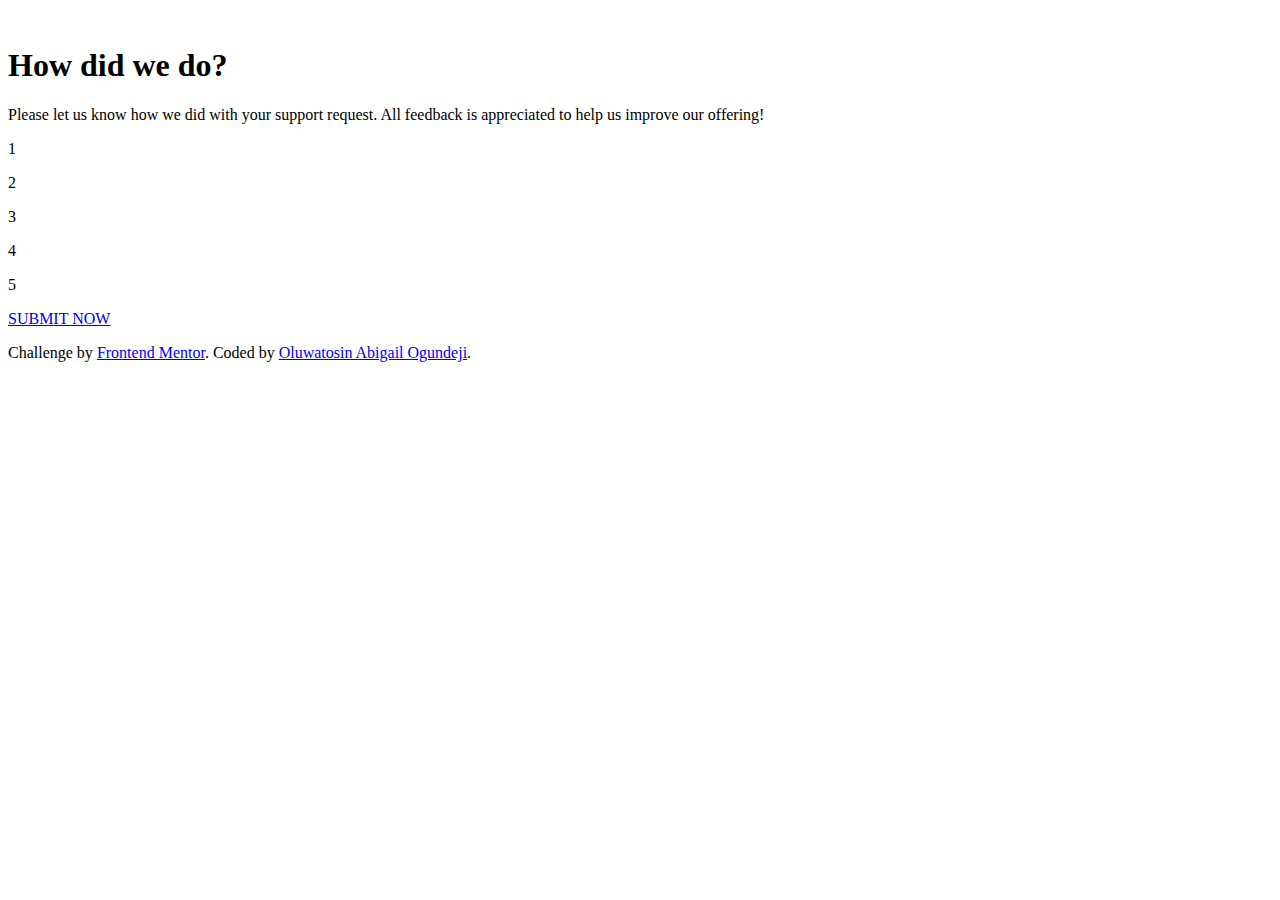
==== index.html @ e6bda6d2 "changes@" ====
<!DOCTYPE html>
<html lang="en">

<head>
    <meta charset="UTF-8">
    <meta http-equiv="X-UA-Compatible" content="IE=edge">
    <meta name="viewport" content="width=device-width, initial-scale=1.0">
    <link rel="stylesheet" href="css/style.css">
    <title>Interactive Rating App</title>
</head>

<body>

    <div class="card">
        <div class="rating-star">
            <img src="img/icon-star.svg" alt="">
        </div>
        <h1>How did we do? </h1>
        <p>Please let us know how we did with your support request. All feedback is appreciated to help us improve our offering! </p>
        <div class="rating-click" id="rating-click">
            <div class="click" id="click">
                <p>1</p>
            </div>
            <div class="click" id="click">
                <p>2</p>
            </div>
            <div class="click" id="click">
                <p>3</p>
            </div>
            <div class="click" id="click">
                <p>4</p>
            </div>
            <div class="click" id="click">
                <p>5</p>
            </div>
        </div>

        <a href="thankyou.html" id="submit" class="btn">SUBMIT NOW</a>
    </div>

    <p class="markup">
        Challenge by <a href="(https://www.frontendmentor.io/challenges/interactive-rating-component-koxpeBUmI" target="_blank">Frontend Mentor</a>. Coded by <a href="https://www.frontendmentor.io/profile/Heph-zibah" target="_blank">Oluwatosin Abigail Ogundeji</a>.
    </p>
    <script src="js/app.js"></script>
</body>

</html>
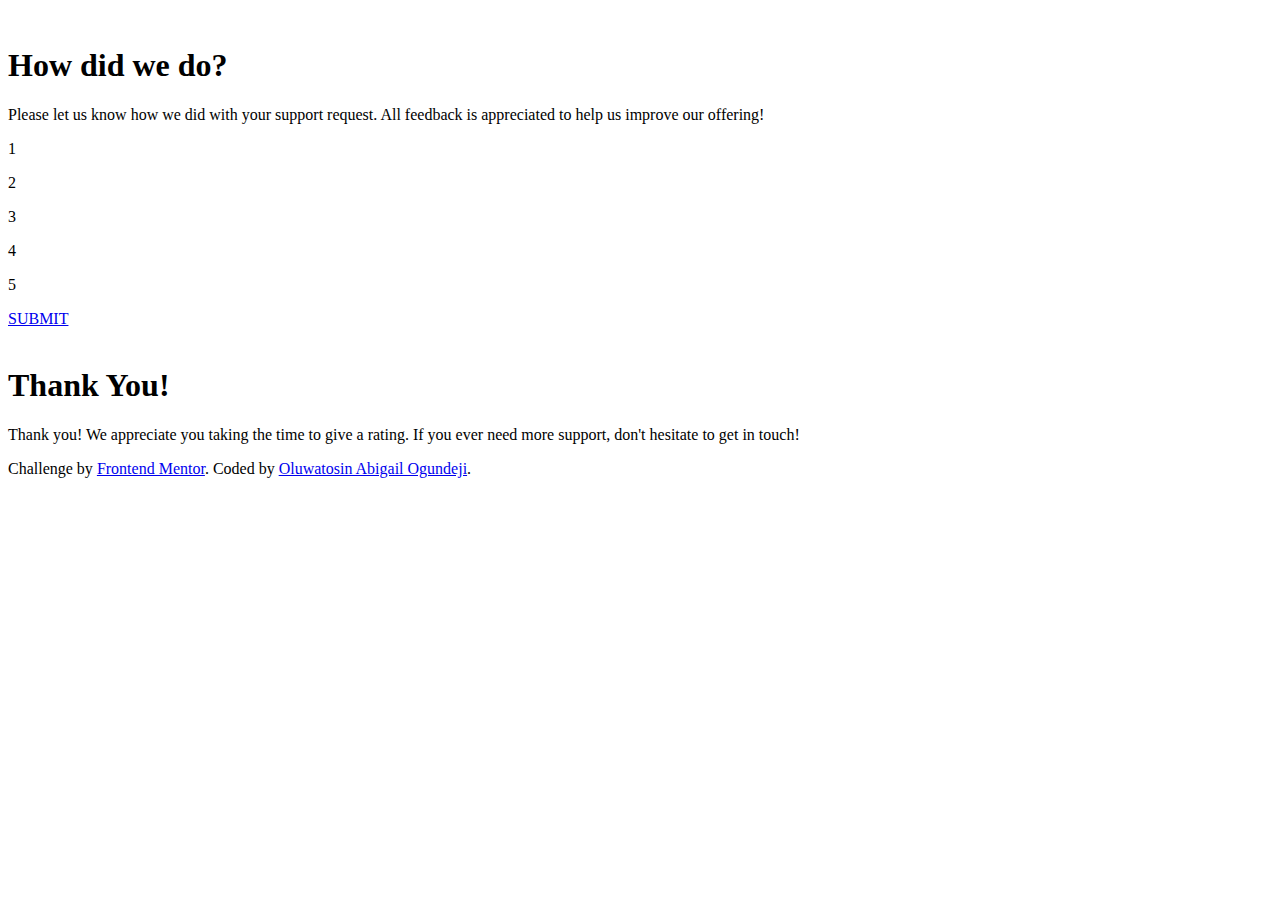
==== commit 07268dc4: "update file" ====
--- a/index.html
+++ b/index.html
@@ -1,47 +1,66 @@
 <!DOCTYPE html>
 <html lang="en">
+	<head>
+		<meta charset="UTF-8" />
+		<meta http-equiv="X-UA-Compatible" content="IE=edge" />
+		<meta name="viewport" content="width=device-width, initial-scale=1.0" />
+		<link rel="stylesheet" href="css/style.css" />
+		<title>Interactive Rating App</title>
+	</head>
 
-<head>
-    <meta charset="UTF-8">
-    <meta http-equiv="X-UA-Compatible" content="IE=edge">
-    <meta name="viewport" content="width=device-width, initial-scale=1.0">
-    <link rel="stylesheet" href="css/style.css">
-    <title>Interactive Rating App</title>
-</head>
+	<body>
+		<div class="card ratingCard">
+			<div class="rating-star">
+				<img src="img/icon-star.svg" alt="" />
+			</div>
+			<h1>How did we do?</h1>
+			<p>
+				Please let us know how we did with your support request. All feedback is
+				appreciated to help us improve our offering!
+			</p>
+			<div class="rating-click" id="rating-click">
+				<div class="click" id="clicks">
+					<p>1</p>
+				</div>
+				<div class="click" id="clicks">
+					<p>2</p>
+				</div>
+				<div class="click" id="clicks">
+					<p>3</p>
+				</div>
+				<div class="click" id="clicks">
+					<p>4</p>
+				</div>
+				<div class="click" id="clicks">
+					<p>5</p>
+				</div>
+			</div>
 
-<body>
+			<a href="#" id="submit" class="btn">SUBMIT</a>
+		</div>
 
-    <div class="card">
-        <div class="rating-star">
-            <img src="img/icon-star.svg" alt="">
-        </div>
-        <h1>How did we do? </h1>
-        <p>Please let us know how we did with your support request. All feedback is appreciated to help us improve our offering! </p>
-        <div class="rating-click" id="rating-click">
-            <div class="click" id="click">
-                <p>1</p>
-            </div>
-            <div class="click" id="click">
-                <p>2</p>
-            </div>
-            <div class="click" id="click">
-                <p>3</p>
-            </div>
-            <div class="click" id="click">
-                <p>4</p>
-            </div>
-            <div class="click" id="click">
-                <p>5</p>
-            </div>
-        </div>
-
-        <a href="thankyou.html" id="submit" class="btn">SUBMIT NOW</a>
-    </div>
-
-    <p class="markup">
-        Challenge by <a href="(https://www.frontendmentor.io/challenges/interactive-rating-component-koxpeBUmI" target="_blank">Frontend Mentor</a>. Coded by <a href="https://www.frontendmentor.io/profile/Heph-zibah" target="_blank">Oluwatosin Abigail Ogundeji</a>.
-    </p>
-    <script src="js/app.js"></script>
-</body>
-
-</html>+		<div class="card thankYouCard">
+			<img src="img/illustration-thank-you.svg" alt="" />
+			<div class="info">
+				<p><span id="numRate"></span></p>
+			</div>
+			<h1>Thank You!</h1>
+			<p>
+				Thank you! We appreciate you taking the time to give a rating. If you ever
+				need more support, don't hesitate to get in touch!
+			</p>
+		</div>
+		<p class="markup">
+			Challenge by
+			<a
+				href="(https://www.frontendmentor.io/challenges/interactive-rating-component-koxpeBUmI"
+				target="_blank"
+				>Frontend Mentor</a
+			>. Coded by
+			<a href="https://www.frontendmentor.io/profile/Heph-zibah" target="_blank"
+				>Oluwatosin Abigail Ogundeji</a
+			>.
+		</p>
+		<script src="js/app.js"></script>
+	</body>
+</html>
